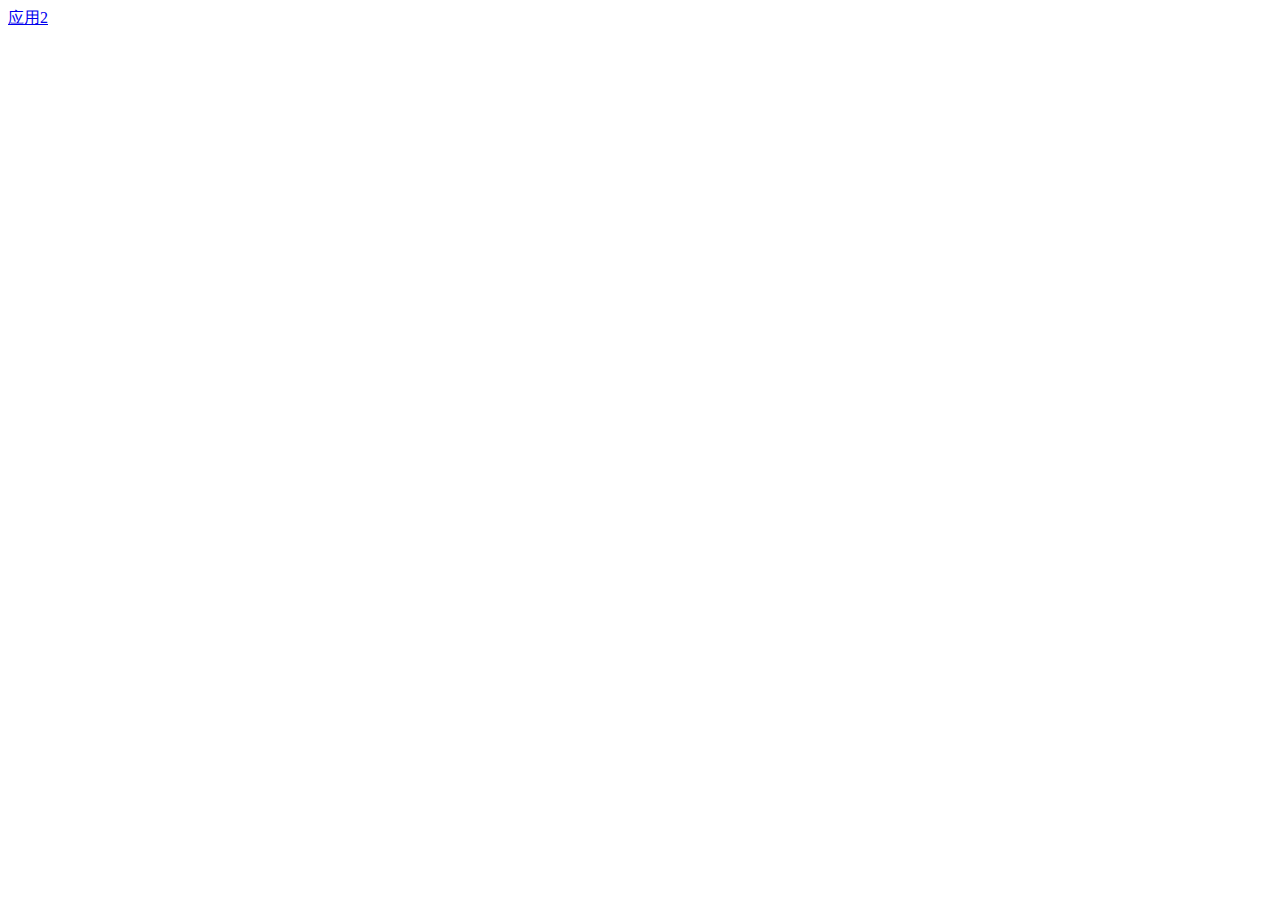
==== sso-app1/src/main/resources/templates/app1.html @ 9909ad45 "增加JDBC，用户信息验证-Step1" ====
<!DOCTYPE html>
<html lang="en" xmlns:th="http://www.thymeleaf.org">
<head>
    <meta charset="UTF-8">
    <title>Application-1</title>
</head>
<body>
<div>
    <a type="button" class="btn btn-default" href="localhost:8083/normal">应用2</a>
</div>
</body>
</html>
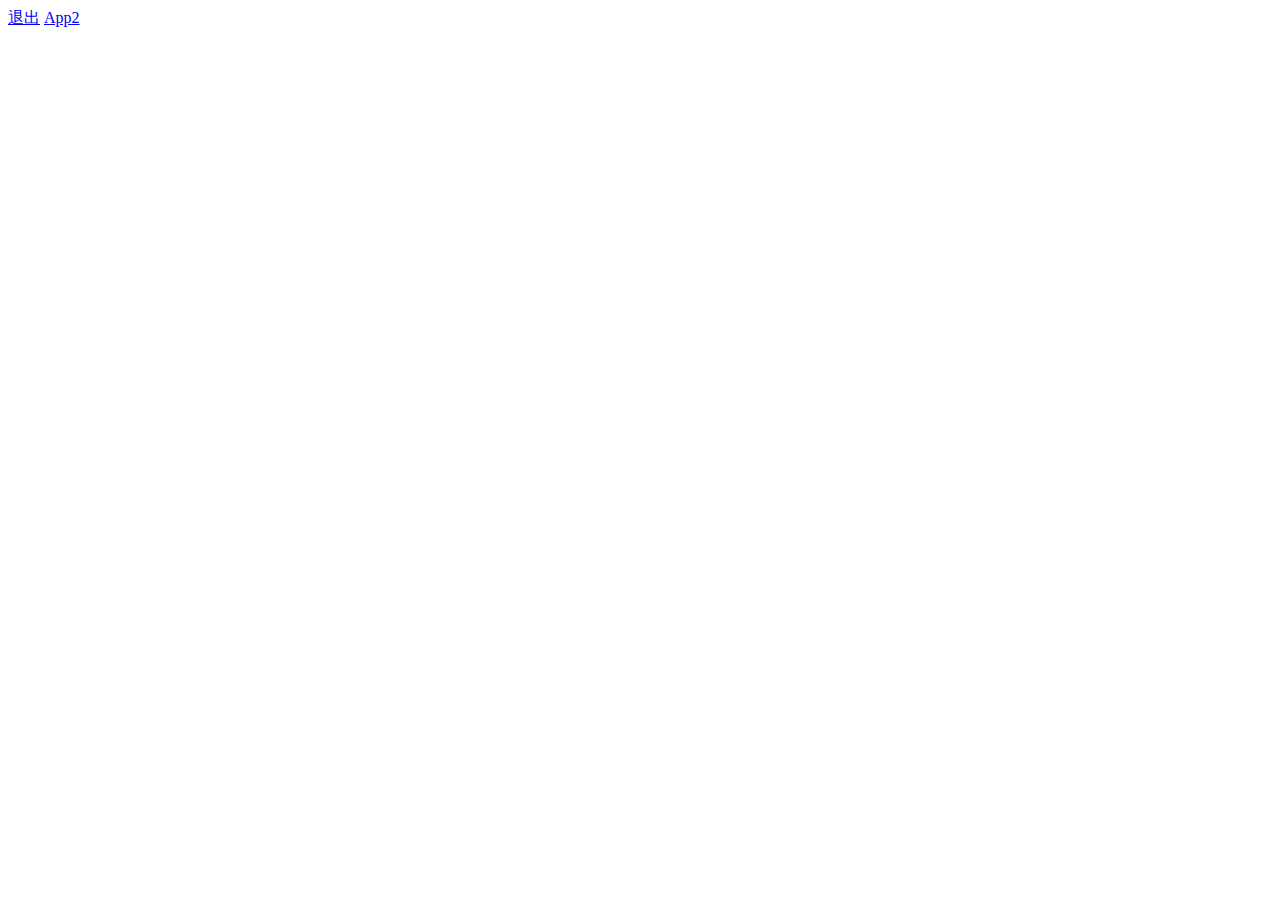
==== commit bfb61bd2: "两个改动：bug修复+加入Zull和Eureka" ====
--- a/sso-app1/src/main/resources/templates/app1.html
+++ b/sso-app1/src/main/resources/templates/app1.html
@@ -1,12 +1,16 @@
-<!DOCTYPE html>
-<html lang="en" xmlns:th="http://www.thymeleaf.org">
-<head>
-    <meta charset="UTF-8">
-    <title>Application-1</title>
-</head>
+<html xmlns:th="http://www.thymeleaf.org">
 <body>
-<div>
-    <a type="button" class="btn btn-default" href="localhost:8083/normal">应用2</a>
+<div th:fragment="nav">
+    <nav class="navbar navbar-inverse navbar-fixed-top" style="margin: 0; border: 0">
+        <div class="container">
+            <div id="navbar" class="navbar-collapse collapse">
+                <div class="navbar-form navbar-right">
+                    <a class="btn btn-danger" href="http://localhost:8082/logout">退出</a>
+                    <a class="btn btn-danger" href="http://localhost:8084/normal">App2</a>
+                </div>
+            </div>
+        </div>
+    </nav>
 </div>
 </body>
 </html>